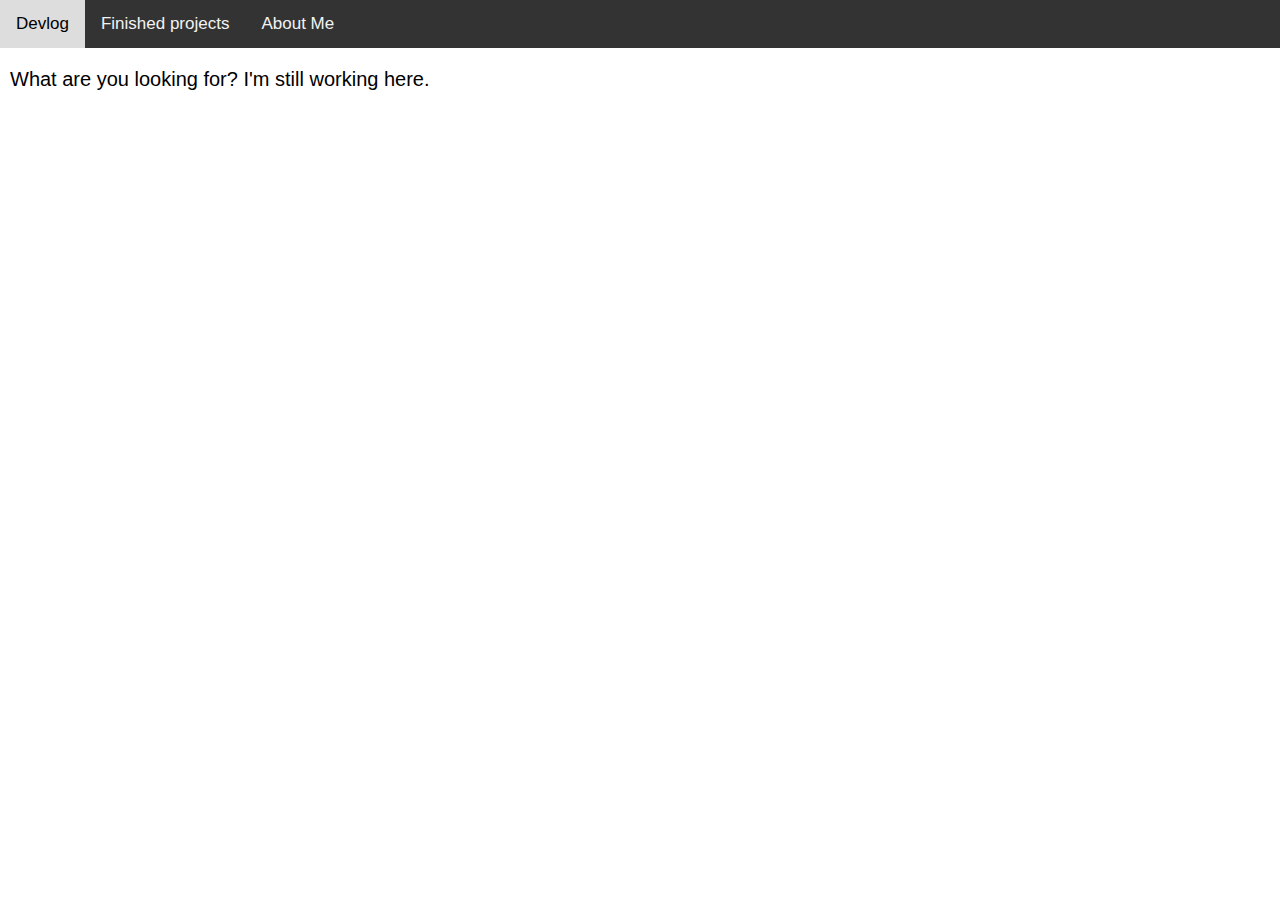
==== about_me.html @ 476c1a4a "Added Navbar, plus some changes" ====
<!DOCTYPE html>
<html>
<head>
	<meta charset="utf-8">
	<meta name="viewport" content="width=device-width, initial-scale=1">
	<link rel="stylesheet" href="main.css">
	<title>Learning in Public</title>
</head>
<body>
	<div class="topnav">
	  <a href="index.html">Devlog</a>
	  <a href="finished_projects.html">Finished projects</a>
	  <a href="about_me.html">About Me</a>
	</div>
	<p>What are you looking for? I'm still working here.</p>
</body>
</html>
---- main.css ----
body {
	font-family: sans-serif, Times;
	margin: 0px;
}

.devlog {
	margin: auto;
	width: 50%;
	margin-bottom: 20px;
	border: 3px solid;
	border-radius: 5px;
}

p {
	padding-left: 10px;
	font-size: 20px;
}

li {
	font-size: 20px;
}

/**** NAV BAR *****/

/* Add a black background color to the top navigation */
.topnav {
  background-color: #333;
  overflow: hidden;
  margin: 0px 0px 20px 0px;
}

/* Style the links inside the navigation bar */
.topnav a {
  float: left;
  color: #f2f2f2;
  text-align: center;
  padding: 14px 16px;
  text-decoration: none;
  font-size: 17px;
}

/* Change the color of links on hover */
.topnav a:hover {
  background-color: #ddd;
  color: black;
}
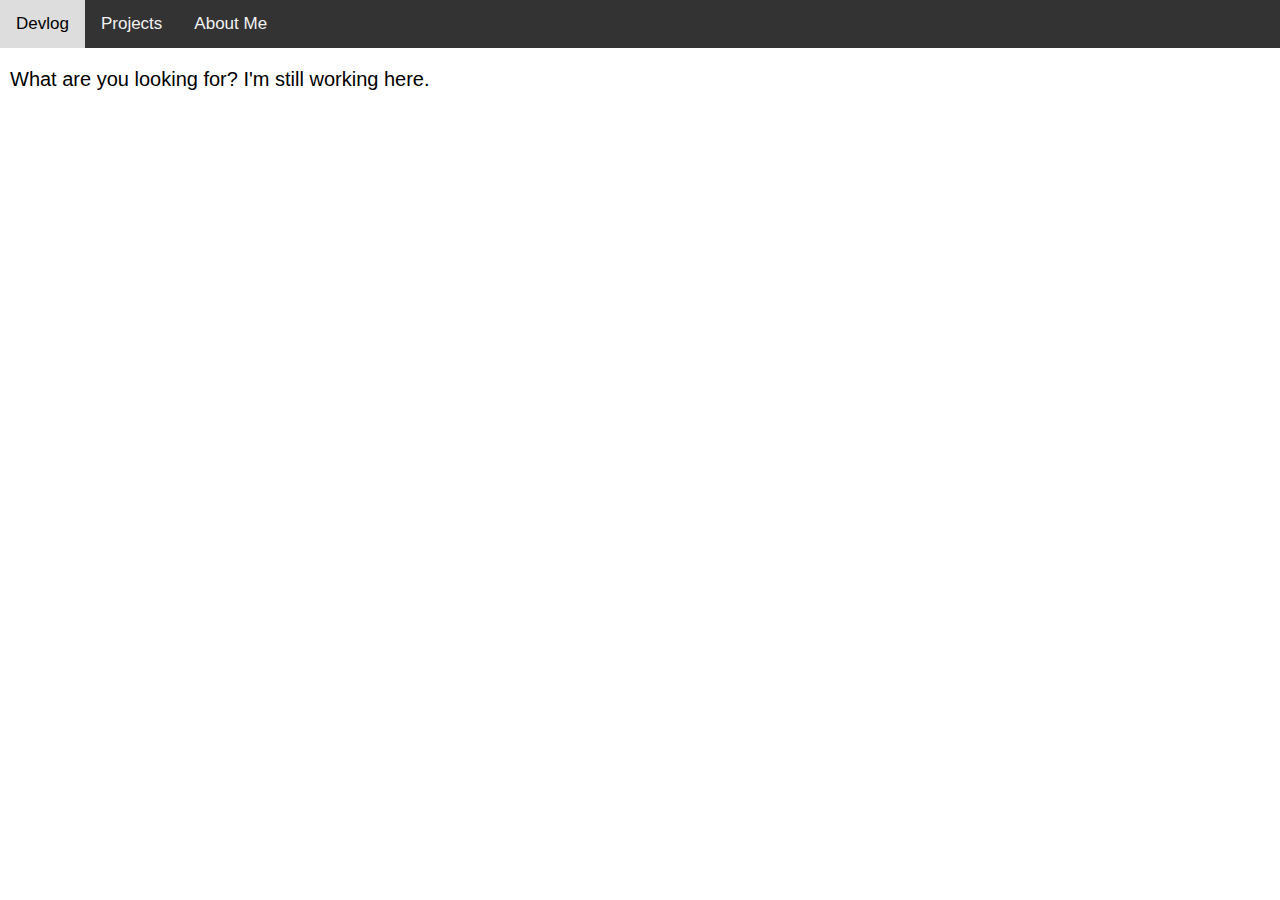
==== commit 93734183: "Added more updates" ====
--- a/about_me.html
+++ b/about_me.html
@@ -9,7 +9,7 @@
 <body>
 	<div class="topnav">
 	  <a href="index.html">Devlog</a>
-	  <a href="finished_projects.html">Finished projects</a>
+	  <a href="projects.html">Projects</a>
 	  <a href="about_me.html">About Me</a>
 	</div>
 	<p>What are you looking for? I'm still working here.</p>
